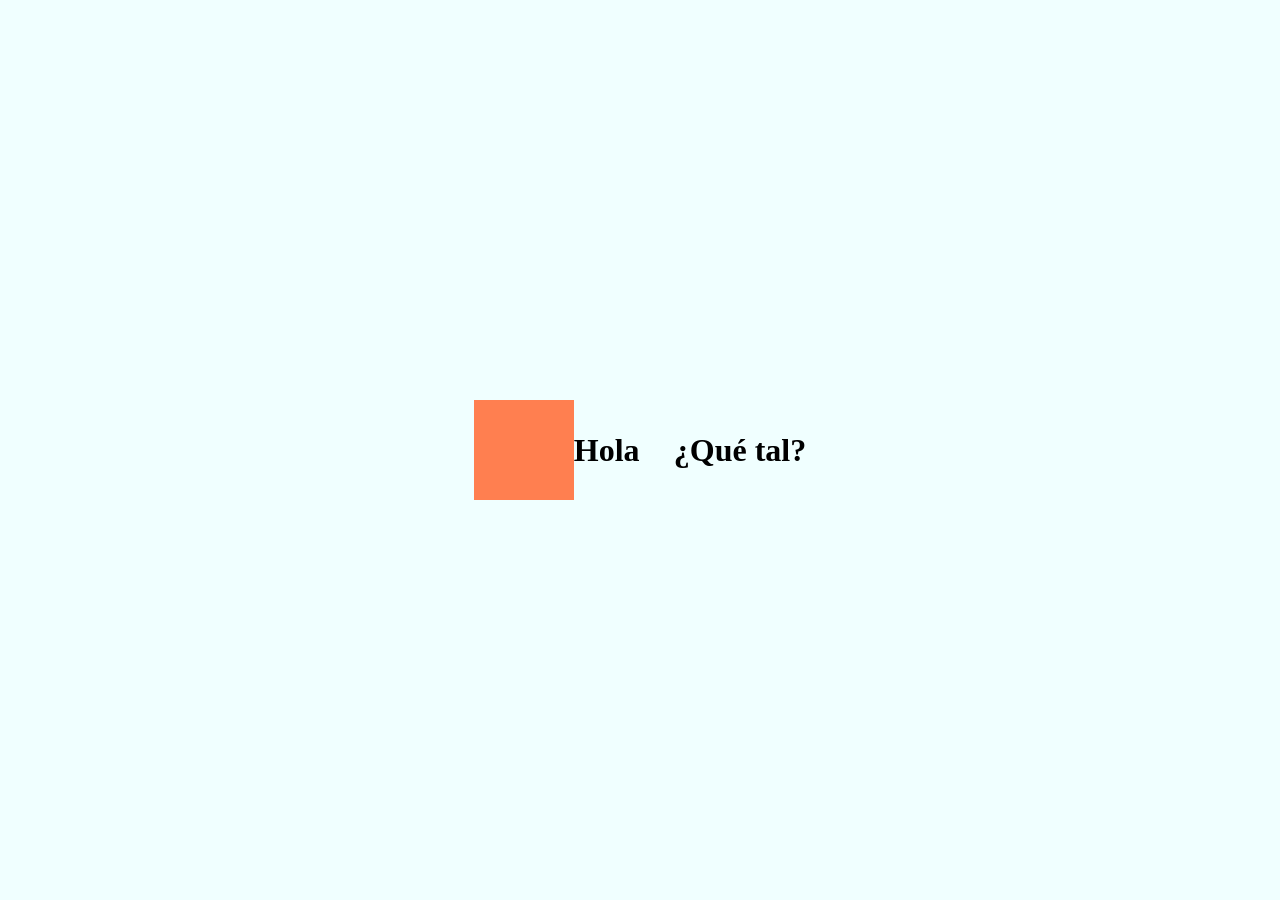
==== clase 23/index.html @ 653e1796 "clase 23" ====
<!DOCTYPE html>
<html lang="es">
<head>
    <meta charset="UTF-8">
    <meta name="viewport" content="width=device-width, initial-scale=1.0">
    <title>Carpeta 23</title>
    <link rel="stylesheet" href="css/index.css">
</head>
<body>
    <div></div>
    <h1></h1>
    <span class=""></span>
</body>
</html>
---- clase 23/css/index.css ----
/* Animaciones */
@keyframes move {
    0% {
        background-color: coral;
        transform: translateY(0) rotate(0);
        border-radius: 100%;
    }

    25% {
        background-color: coral;
        transform: translateY(15rem) rotate(0);
        border-radius: 100%;
    }

    50% {
        background-color: coral;
        transform: translateY(-15rem) rotate(0);
        border-radius: 10%;
    }

    75% {
        background-color: azure;
        transform: translateY(0) rotate(90deg);
        border-radius: 10%;
    }

    100% {
        background-color: coral;
        transform: translateY(0) rotate(0);
        border-radius: 100%;
    }
}

@keyframes background {
    0% {
        background-color: azure;
    }

    25% {
        background-color: azure;
    }

    50% {
        background-color: azure;
    }

    75% {
        background-color: coral;
    }

    100% {
        background-color: azure;
    }
}


* {
    box-sizing: border-box;
    padding: 0;
    margin: 0;
}

body {
    min-height: 100vh;
    background-color: azure;
    display: flex;
    align-items: center;
    justify-content: center;
    animation-name: background;
    animation-duration: 3s;

    animation-timing-function: cubic-bezier(0.075, 0.82, 0.165, 1);
    animation-delay: 3s; /* si quieres que algun objeto se espere a otro */
    animation-iteration-count:infinite; /* timepo que quieres que dure la animacion*/
    animation-fill-mode: backwards; /* la animacion que quieres que haga cuanod termnina la animacion*/
}

div {
    height: 100px;
    width: 100px;
    background-color: coral;
    animation-name: move;
    animation-duration: 3s;

    animation-timing-function: cubic-bezier(0.075, 0.82, 0.165, 1);
    animation-delay: 3s; /* si quieres que algun objeto se espere a otro */
    animation-iteration-count: infinite; /* timepo que quieres que dure la animacion*/
    animation-fill-mode: backwards; /* la animacion que quieres que haga cuanod termnina la animacion*/
}


h1::before {
    content: "Hola";
    color: black;
    height: 1px;
    width: 100px;
    display: inline-block;
}
h1::after {
    content: "¿Qué tal?";
}

span.precio::after {
content
}


/* animation timeline - animaciones en scroll */
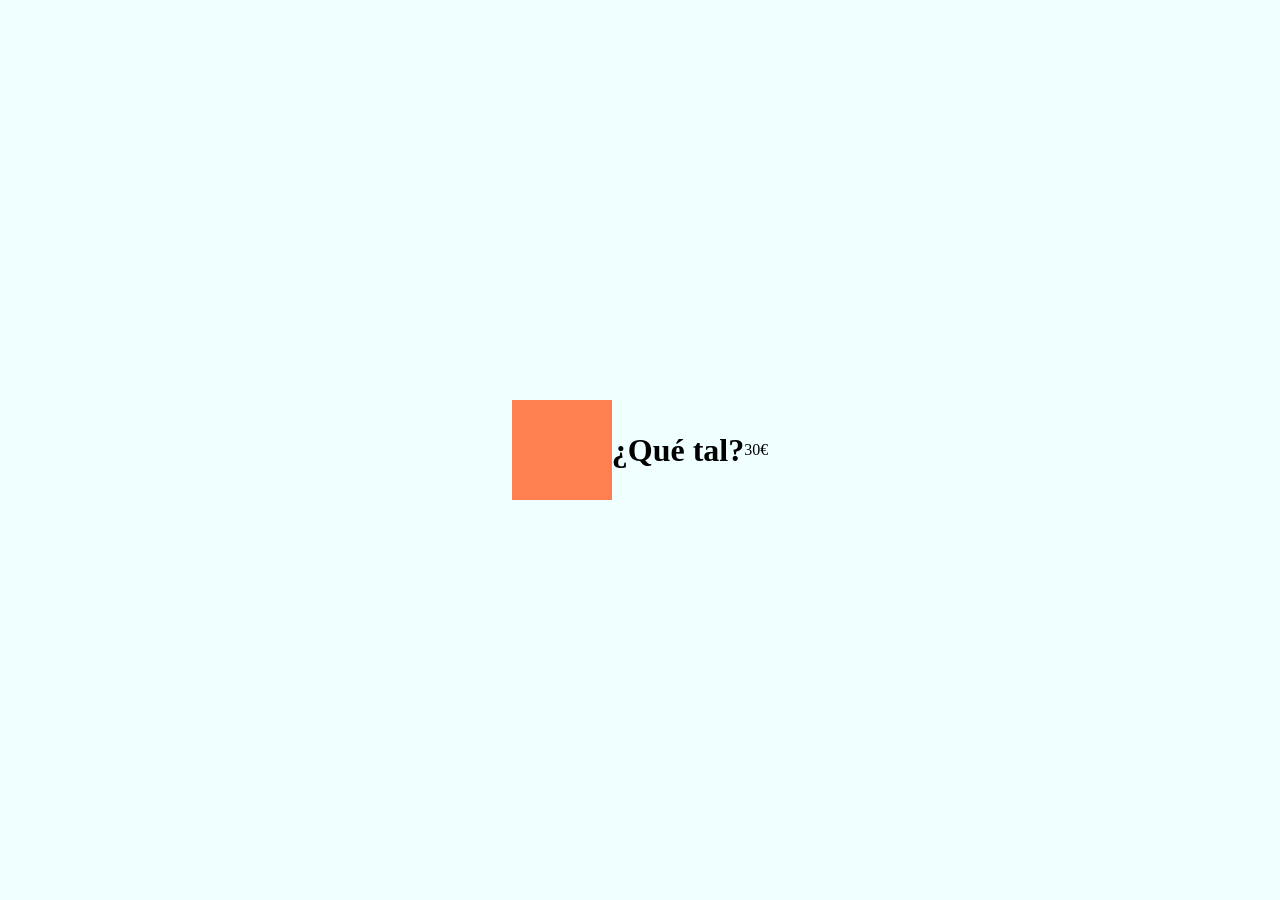
==== commit fac90860: "update" ====
--- a/clase 23/index.html
+++ b/clase 23/index.html
@@ -9,7 +9,7 @@
 <body>
     <div></div>
     <h1></h1>
-    <span class=""></span>
+    <span class="precio">30</span>
 </body>
 </html>
 
--- a/clase 23/css/index.css
+++ b/clase 23/css/index.css
@@ -1,5 +1,13 @@
+/* Animaciones */
 
-/* Animaciones */
+/* frame = fotograma, es decir, un instante concreto de una animación. */
+/* animation-timing-function = como se desarrolla esa transición */
+/* animation-delay = si quieres que algún elemento se espere a otro */
+/* animation-iteration-count = timepo que quieres que dure la animacion*/
+/* animation-fill-mode = la animacion que quieres que haga cuando termnina la animación */
+/* animation-direction = manipulas donde quieres que vaya la animación */
+/* animation timeline - animaciones en scroll */
+
 @keyframes move {
     0% {
         background-color: coral;
@@ -67,45 +75,37 @@
     display: flex;
     align-items: center;
     justify-content: center;
+    
     animation-name: background;
     animation-duration: 3s;
-
     animation-timing-function: cubic-bezier(0.075, 0.82, 0.165, 1);
-    animation-delay: 3s; /* si quieres que algun objeto se espere a otro */
-    animation-iteration-count:infinite; /* timepo que quieres que dure la animacion*/
-    animation-fill-mode: backwards; /* la animacion que quieres que haga cuanod termnina la animacion*/
+    animation-iteration-count: infinite;
 }
 
 div {
     height: 100px;
     width: 100px;
     background-color: coral;
+    
     animation-name: move;
     animation-duration: 3s;
-
     animation-timing-function: cubic-bezier(0.075, 0.82, 0.165, 1);
-    animation-delay: 3s; /* si quieres que algun objeto se espere a otro */
-    animation-iteration-count: infinite; /* timepo que quieres que dure la animacion*/
-    animation-fill-mode: backwards; /* la animacion que quieres que haga cuanod termnina la animacion*/
+    animation-iteration-count: infinite;
 }
 
 
-h1::before {
-    content: "Hola";
+h1:hover::before {
+    content: "";
     color: black;
     height: 1px;
     width: 100px;
     display: inline-block;
 }
+
 h1::after {
     content: "¿Qué tal?";
 }
 
 span.precio::after {
-content
-}
-
-
-/* animation timeline - animaciones en scroll */
-
-
+    content: "€";
+}
